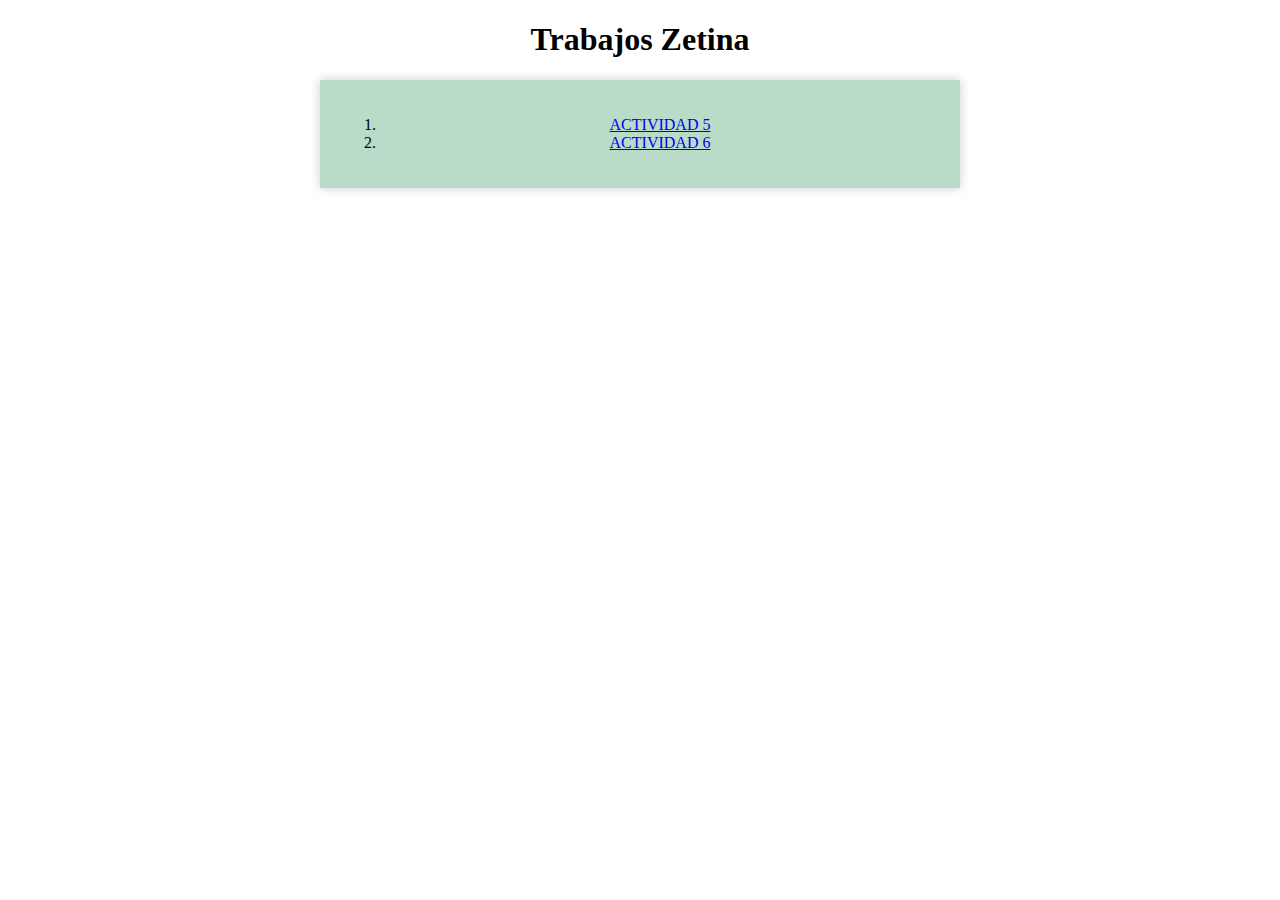
==== Index.html @ 0f8fd307 "Agregue la carpeta del trabajo6" ====
<!DOCTYPE html>
<html lang="en">
<head>
    <meta charset="UTF-8">
    <meta http-equiv="X-UA-Compatible" content="IE=edge">
    <meta name="viewport" content="width=device-width, initial-scale=1.0">
    <title>Trabajos Zetina</title>
    <style>
        .container {
            max-width: 600px;
            margin: 0px auto;
            padding: 20px;
            background-color: rgb(185, 219, 200);
            box-shadow: 0px 0px 10px rgb(0, 0, 0, 0.2);
        }      
    </style>
</head>
<body>
 
    <div align="center" >
        <h1>Trabajos Zetina</h1>
    </div>
    <div class="container">
        <ol style="text-align: center;">
            <li><a href="file:///C:/Users/usuario/Downloads/Tarea/20223TN037.HTML">ACTIVIDAD 5</a></li>
            <li><a href="file:///C:/Users/usuario/Downloads/Tarea/20223TN037.HTML">ACTIVIDAD 6</a></li>
            
        </ol>
    </div>

</body>
</html>
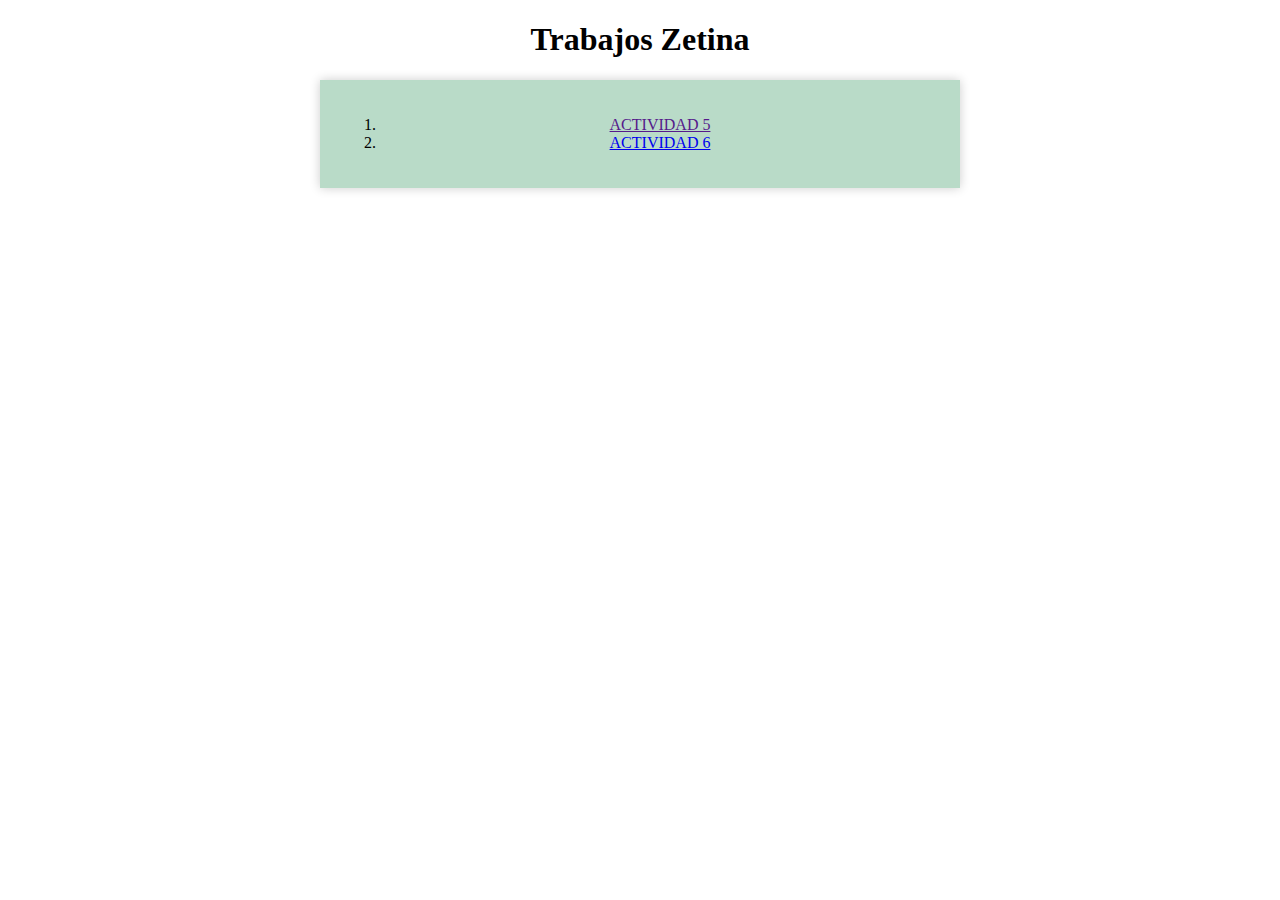
==== commit 4cbfa9b3: "modifique el indice" ====
--- a/Index.html
+++ b/Index.html
@@ -5,6 +5,7 @@
     <meta http-equiv="X-UA-Compatible" content="IE=edge">
     <meta name="viewport" content="width=device-width, initial-scale=1.0">
     <title>Trabajos Zetina</title>
+    <link rel="import" href="Tarea/20223TN037.HTML">
     <style>
         .container {
             max-width: 600px;
@@ -22,7 +23,7 @@
     </div>
     <div class="container">
         <ol style="text-align: center;">
-            <li><a href="file:///C:/Users/usuario/Downloads/Tarea/20223TN037.HTML">ACTIVIDAD 5</a></li>
+            <li><a href="">ACTIVIDAD 5</a></li>
             <li><a href="file:///C:/Users/usuario/Downloads/Tarea/20223TN037.HTML">ACTIVIDAD 6</a></li>
             
         </ol>
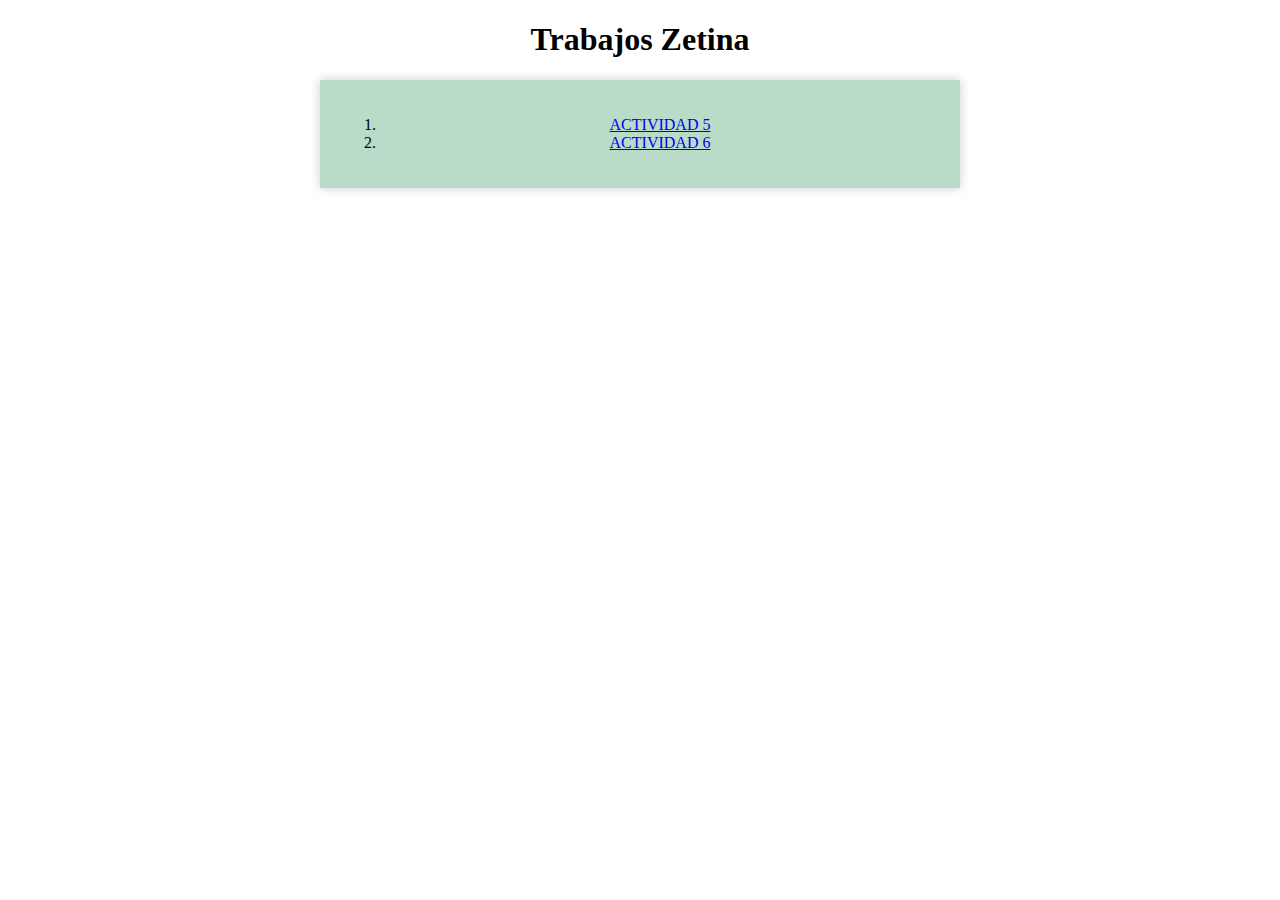
==== commit 91ea7706: "modifique el indice" ====
--- a/Index.html
+++ b/Index.html
@@ -5,7 +5,6 @@
     <meta http-equiv="X-UA-Compatible" content="IE=edge">
     <meta name="viewport" content="width=device-width, initial-scale=1.0">
     <title>Trabajos Zetina</title>
-    <link rel="import" href="Tarea/20223TN037.HTML">
     <style>
         .container {
             max-width: 600px;
@@ -23,8 +22,8 @@
     </div>
     <div class="container">
         <ol style="text-align: center;">
-            <li><a href="">ACTIVIDAD 5</a></li>
-            <li><a href="file:///C:/Users/usuario/Downloads/Tarea/20223TN037.HTML">ACTIVIDAD 6</a></li>
+            <li><a href="Tarea/20223TN037.HTML">ACTIVIDAD 5</a></li>
+            <li><a href="trab6/index.html">ACTIVIDAD 6</a></li>
             
         </ol>
     </div>
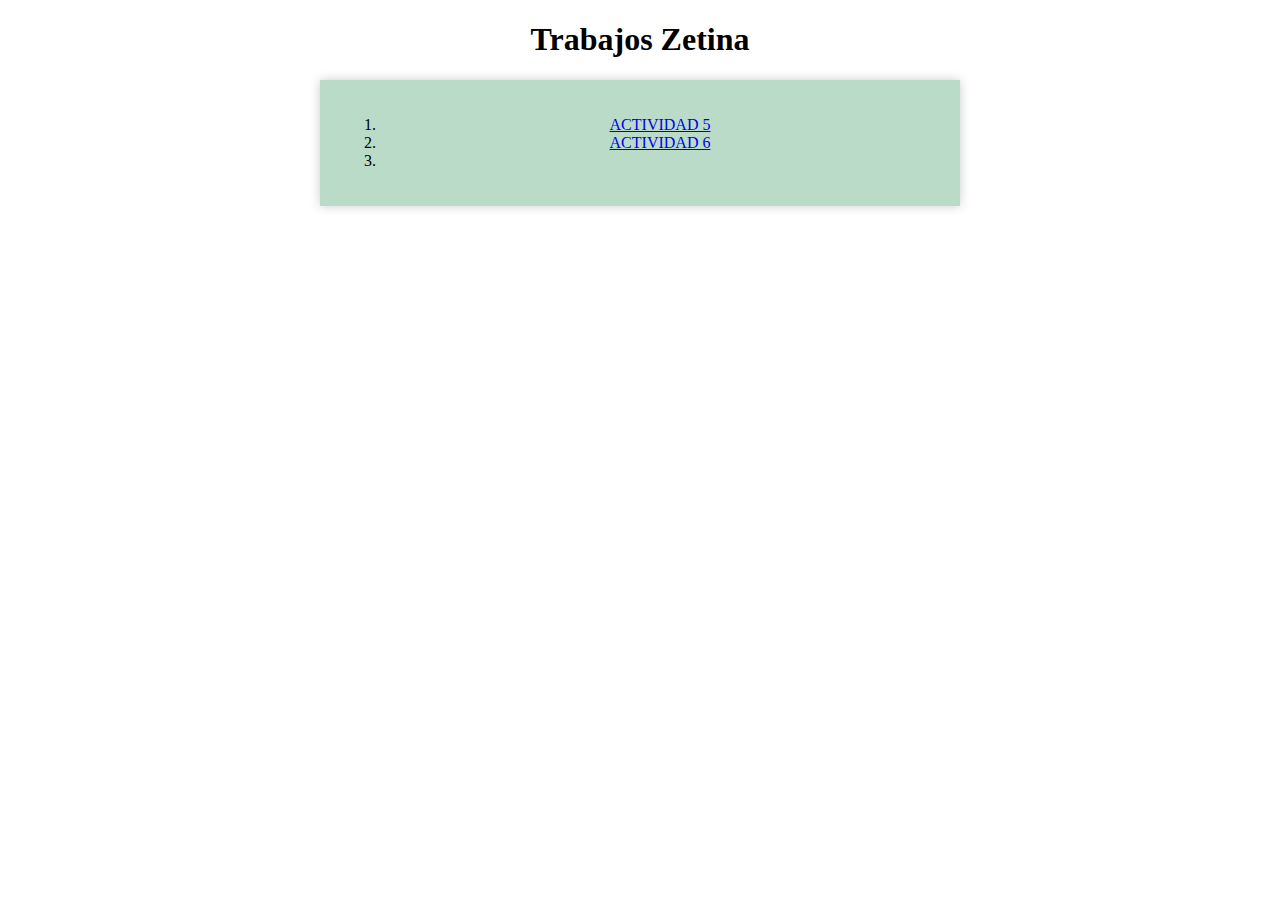
==== commit 1fc955d7: "Trabajo 7 subido" ====
--- a/Index.html
+++ b/Index.html
@@ -22,8 +22,10 @@
     </div>
     <div class="container">
         <ol style="text-align: center;">
+            
             <li><a href="Tarea/20223TN037.HTML">ACTIVIDAD 5</a></li>
             <li><a href="trab6/index.html">ACTIVIDAD 6</a></li>
+            <li><a href="tarea7/index.html"></a></li>
             
         </ol>
     </div>
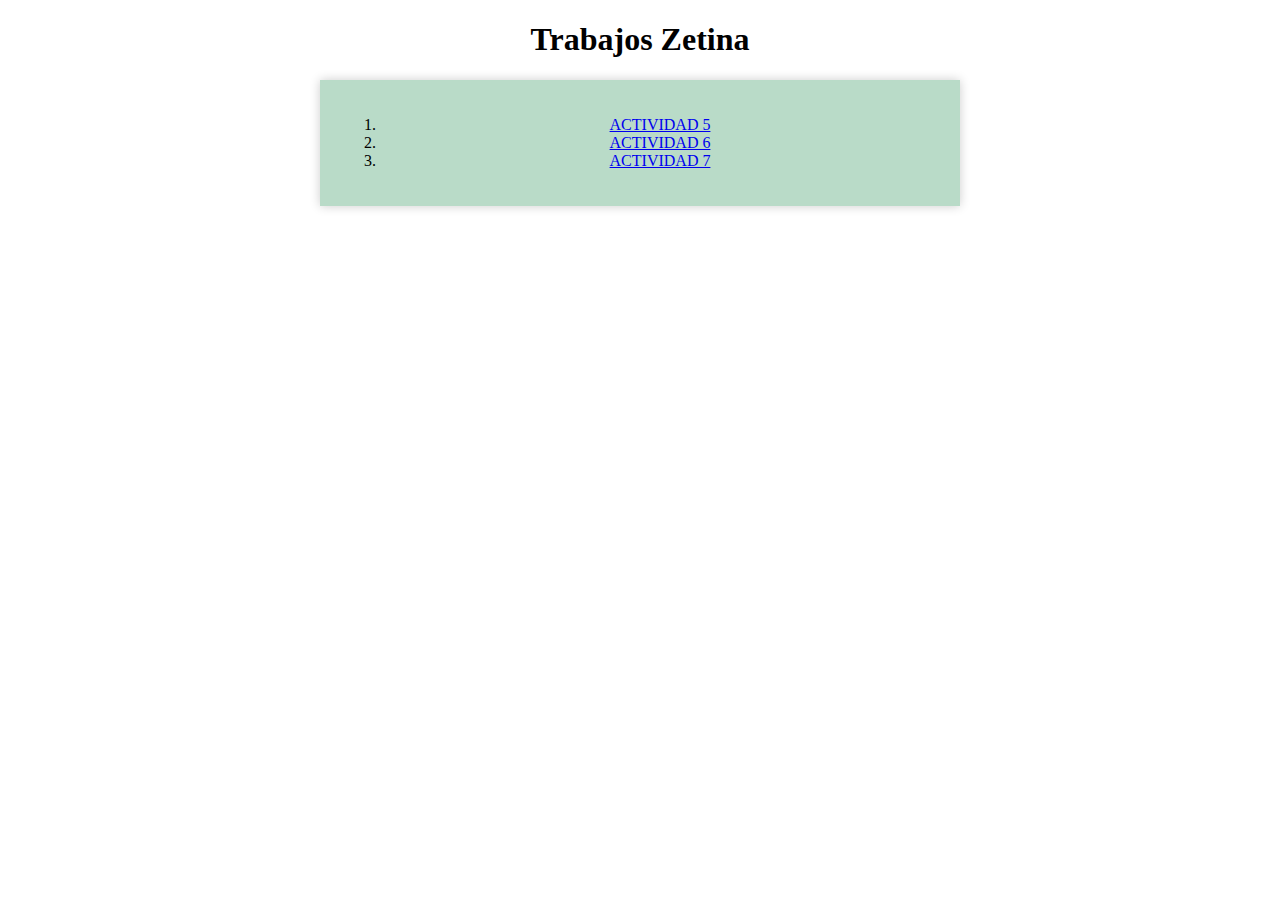
==== commit 08a8bc24: "Trabajo 7 subido de nuevo xd" ====
--- a/Index.html
+++ b/Index.html
@@ -22,10 +22,10 @@
     </div>
     <div class="container">
         <ol style="text-align: center;">
-            
+
             <li><a href="Tarea/20223TN037.HTML">ACTIVIDAD 5</a></li>
             <li><a href="trab6/index.html">ACTIVIDAD 6</a></li>
-            <li><a href="tarea7/index.html"></a></li>
+            <li><a href="tarea7/index.html">ACTIVIDAD 7</a></li>
             
         </ol>
     </div>
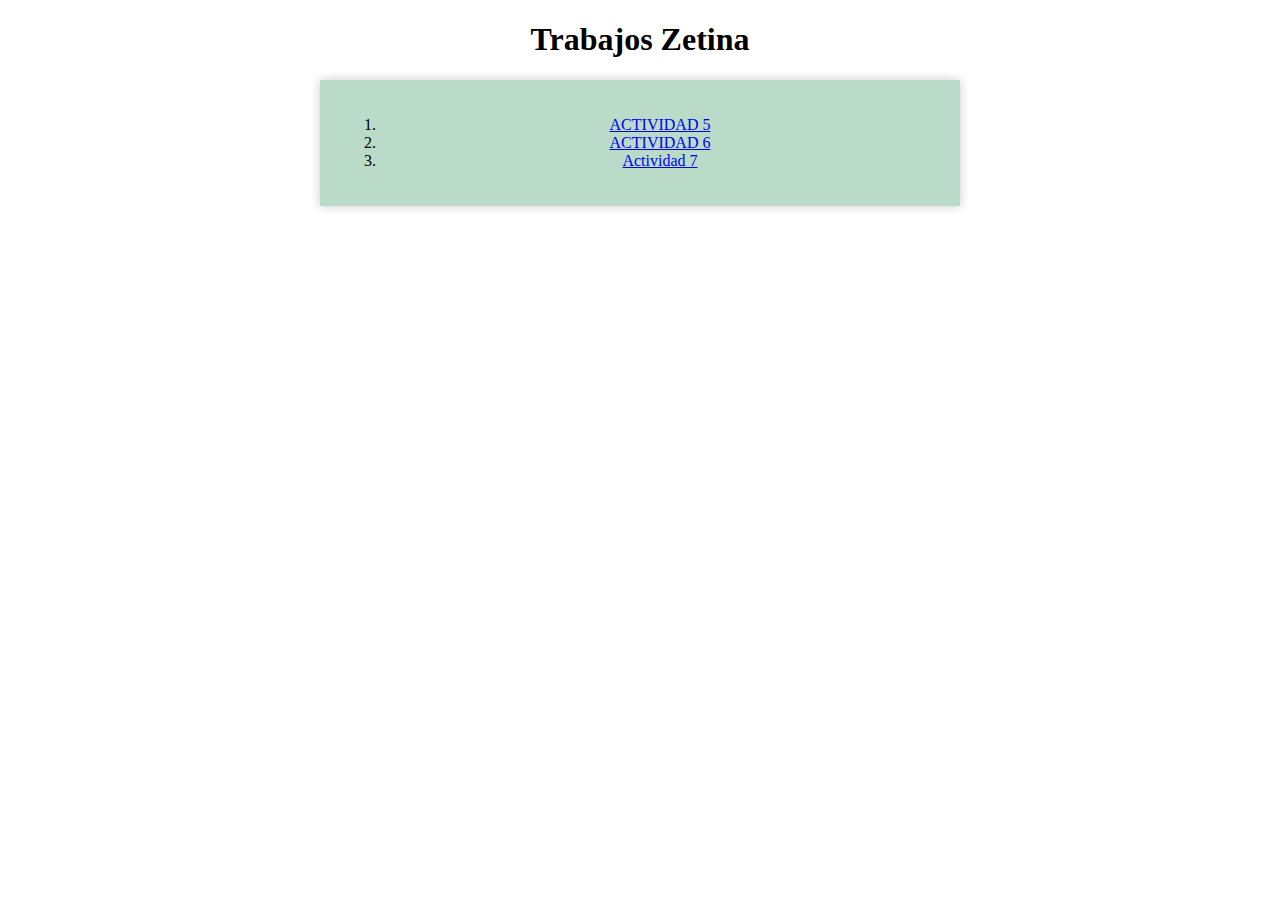
==== commit 8fb30b28: "correccion" ====
--- a/Index.html
+++ b/Index.html
@@ -25,7 +25,8 @@
 
             <li><a href="Tarea/20223TN037.HTML">ACTIVIDAD 5</a></li>
             <li><a href="trab6/index.html">ACTIVIDAD 6</a></li>
-            <li><a href="tarea7/index.html">ACTIVIDAD 7</a></li>
+
+            <li><a href="tarea7/index.html">Actividad 7 </a></li>
             
         </ol>
     </div>
